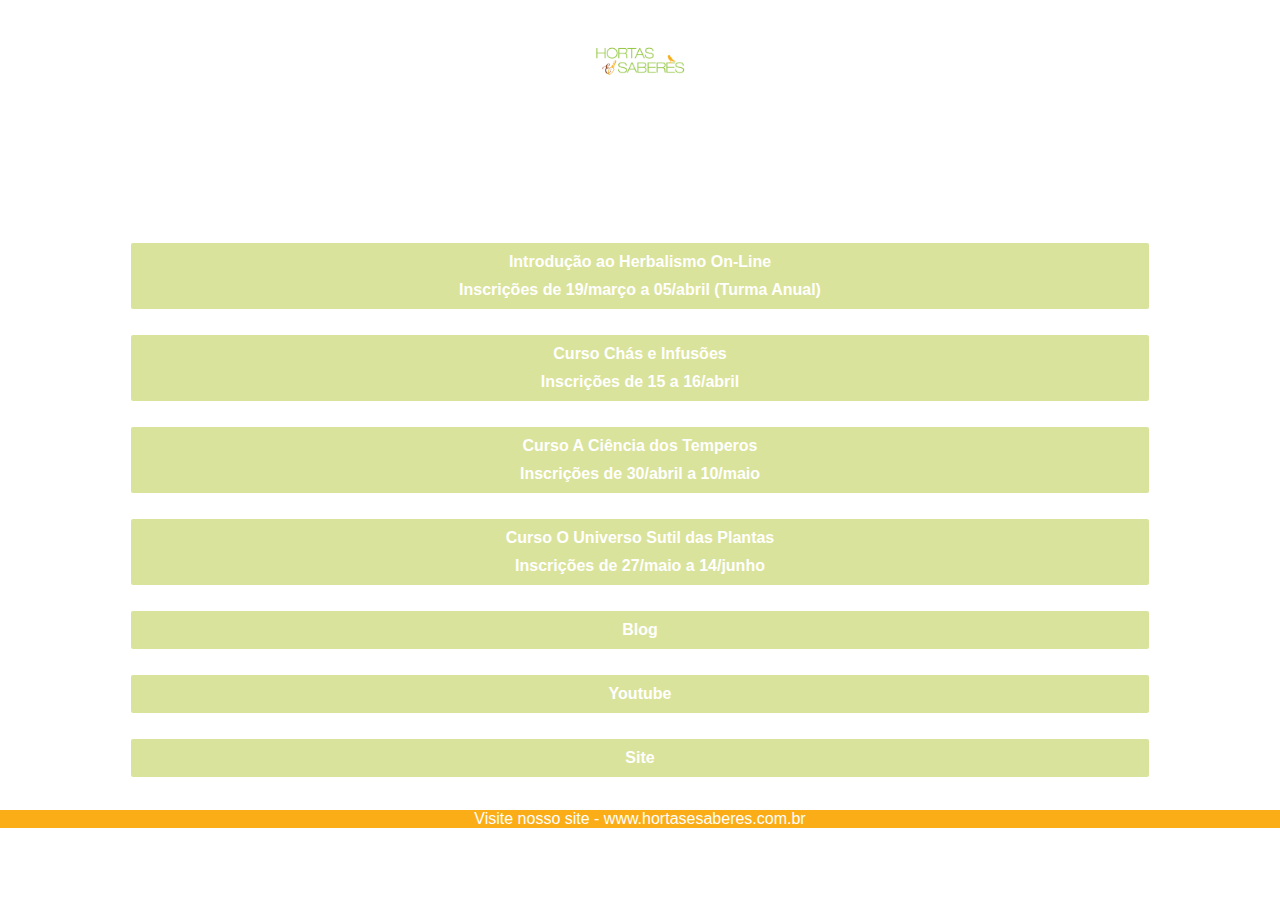
==== Gabi/index.html @ 571055c6 "Linktree Hortas e Saberes" ====
<!DOCTYPE html>
<html lang="en">
<head>
    <meta charset="UTF-8">
    <meta http-equiv="X-UA-Compatible" content="IE=edge">
    <meta name="viewport" content="width=device-width, initial-scale=1.0">

    <link rel="preconnect" href="https://fonts.gstatic.com">
    <link href="https://fonts.googleapis.com/css2?family=Architects+Daughter&display=swap" rel="stylesheet">
    
    <link rel="preconnect" href="https://fonts.gstatic.com">
    <link href="https://fonts.googleapis.com/css2?family=Adamina&display=swap" rel="stylesheet">

    <link rel="stylesheet" href="css/style.css">
    <title>Linktree_Iles</title>
</head>
<body>
    
    <div class="perfil">
        <img src="img/hortas.jpeg" alt="Iles" class="avatar">

        <h1>
            Hortas e Saberes
        </h1>
        <h2>
            Escola de Herbalismo
        </h2>
        <h5>
            BR | PT
        </h5>
        <!-- <img src="img/brasil.png" alt="Bandeiras Brasil" class="bandeiras">
        <img src="img/portugal.png" alt="Bandeiras Portugal" class="bandeiras"> -->
    </div>

    <!-- <ul class="social">
        <li>
            <a href="https://www.youtube.com/user/GabiPastro">
                <img src="img/youtube.png" target="_blank" alt="Youtube">
            </a>
        </li>
        <li>
            <a href="https://www.instagram.com/hortasesaberes/">
                <img src="img/insta.jpeg" target="_blank" alt="Instagram">
            </a>
        </li>
        <li>
            <a href="https://www.tiktok.com/@hortasesaberes?lang=pt-BR">
                <img src="img/tiktok.png" target="_blank" alt="tiktok">
            </a>
        </li>
        <li>
            <a href="https://www.facebook.com/hortasesaberes/">
                <img src="img/face.png" target="_blank" alt="Facebook">
            </a>
        </li>
        <li>
            <a href="https://wa.me/5511960692069">
                <img src="img/whats.jpeg" target="_blank" alt="Whatsapp">
            </a>
        </li>
    </ul> -->

    <ul class="links-list">
        <li>
            <a href="https://www.hortasesaberes.com.br/herbalismoonline">
                    Introdução ao Herbalismo On-Line
                    <span>Inscrições de 19/março a 05/abril (Turma Anual)</span> 
            </a>
        </li>
        <li>
            <a href="https://www.hortasesaberes.com.br/teablending">
                    Curso Chás e Infusões
                    <span> Inscrições de 15 a 16/abril </span>
            </a>
        </li>
        <li>
            <a href="https://www.hortasesaberes.com.br/cienciadostemperos">
                    Curso A Ciência dos Temperos
                    <span> Inscrições de 30/abril a 10/maio </span>
            </a>
        </li>
        <li>
            <a href="https://www.hortasesaberes.com.br/ouniversosutildasplantas">
                    Curso O Universo Sutil das Plantas
                    <span> Inscrições de 27/maio a 14/junho</span>
            </a>
        </li>
        <li>
            <a href="https://www.hortasesaberes.com.br/blog">
                    Blog
            </a>
        </li>
        <li>
            <a href="https://www.youtube.com/channel/UCmsT04alHawuWsCnJnUR-Yg?view_as=subscriber">
                    Youtube
            </a>
        </li>
        <li>
            <a href="https://www.hortasesaberes.com.br">
                    Site
            </a>
        </li>
    </ul>

</body>

<footer>
    <p>
        <a href="http://www.hortasesaberes.com.br" target="blank">Visite nosso site - www.hortasesaberes.com.br</a> 
    </p>
</footer>
</html>
---- Gabi/css/style.css ----
*{
    margin: 0;
    padding: 0;
}

body{
    background-image: url("https://mail.google.com/mail/u/0?ui=2&ik=33665e26eb&attid=0.1&permmsgid=msg-f:1695804800401115984&th=1788b57b304f8b50&view=fimg&sz=s0-l75-ft&attbid=ANGjdJ8TsZl8e6BUc5gWbwi-iRjhX5CJ89V-SMlF9E4Q5O-5HHKu9NMgG2rQeM0ktLhfBw0bhM1BHghKAw6KwhmBC6B0to9iviTJupaUzRJsg-nPsAwXrbVBy3tNZ0A&disp=emb&realattid=1788b4130c9bbfe4f292");
    background-repeat: no-repeat;
    background-size: cover;
    /* background: rgb(218,227,155); */
    color: white;
    font-family: Helvetica, sans-serif;
    text-align: center;
}

.perfil{
    text-align: center;
    margin-top: 10px;
}

.perfil h1{
    font-family: brandon-grot-w01-light,sans-serif;
    font-weight: 700;
}

.perfil h5{
    margin-top: 10px;
}

.avatar{
    border-radius: 100%;
    width: 100px;
    border: 3px solid white;
    margin-bottom: 20px;
}

.bandeiras{
    width: 30px;
    margin-top: 20px;
}

h1{
    font-family: 'Architects Daughter', cursive;
    font-weight: 200;
}

h2{
    font-size: 16px;
}

.social{
    display: flex;
    justify-content: space-around;
    list-style: none;
    margin-top: 20px;
    margin-left: 10%;
    margin-right: 10%;
}

.social img{
    width: 33px;
}

.links-list li{
    margin-top: 20px;
    margin-left: 10%;
    margin-right: 10%;
    list-style: none;
}

.links-list li a{
    text-decoration: none;
    display: block;
    background: rgb(218,227,155);
    border-radius: 5px;
    padding: 10px 20px;
    font-weight: bold;
    border: 3px solid white;
    color: white;
}

.links-list li a:hover{
    background-color: white;
    color: rgb(218,227,155);
}

.links-list li a span{
    display: block;
    margin-top: 10px;
}

footer{
    background-color:#FBAD17;
    color: white;
    text-align: center;
    margin-top: 30px;
    
}

footer a{
    text-decoration: none;
    color: white;
}
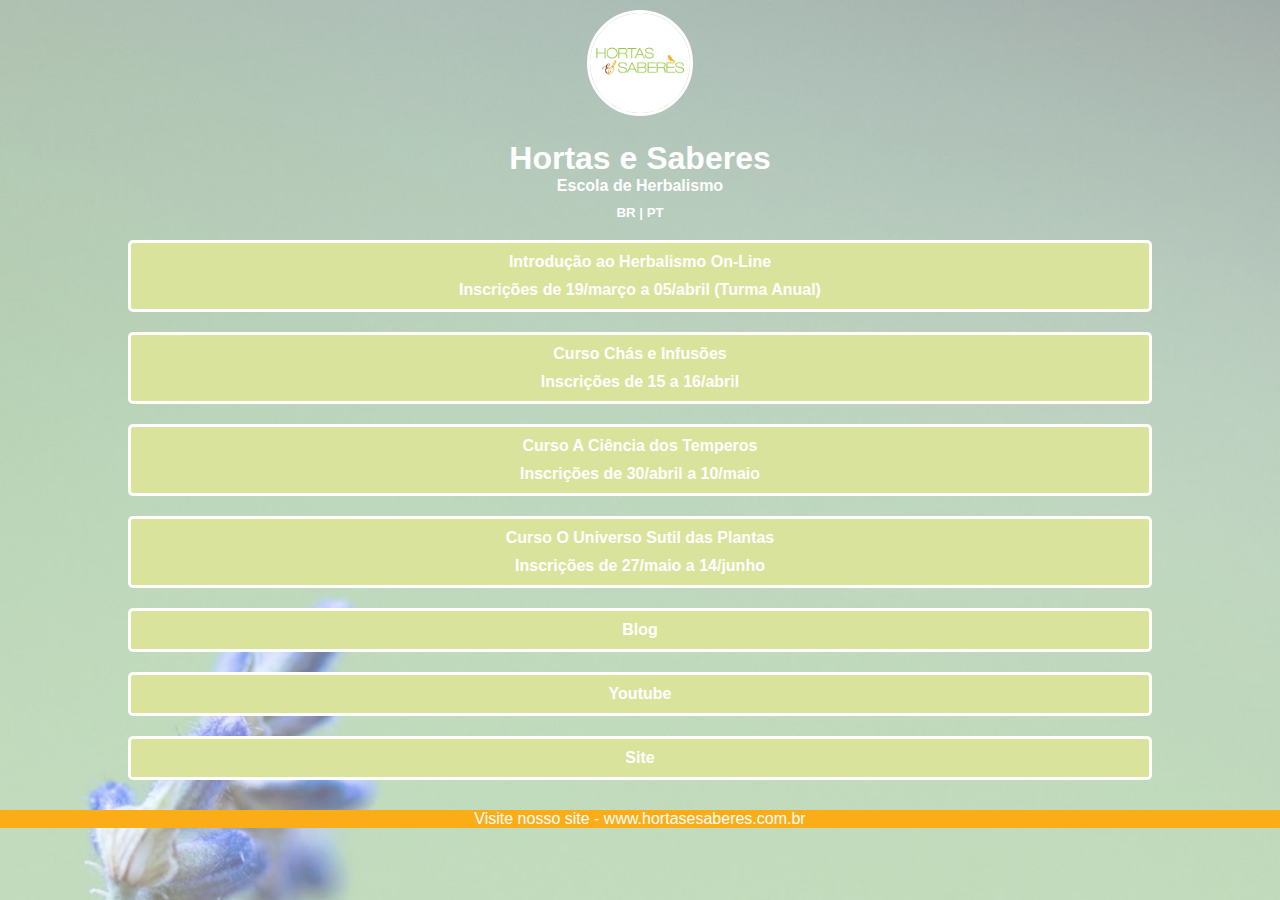
==== commit 1cb21075: "Atualizando url background image e title" ====
--- a/Gabi/index.html
+++ b/Gabi/index.html
@@ -12,7 +12,7 @@
     <link href="https://fonts.googleapis.com/css2?family=Adamina&display=swap" rel="stylesheet">
 
     <link rel="stylesheet" href="css/style.css">
-    <title>Linktree_Iles</title>
+    <title>Linktree_Hortas_e_Saberes</title>
 </head>
 <body>
     
--- a/Gabi/css/style.css
+++ b/Gabi/css/style.css
@@ -4,7 +4,7 @@
 }
 
 body{
-    background-image: url("https://mail.google.com/mail/u/0?ui=2&ik=33665e26eb&attid=0.1&permmsgid=msg-f:1695804800401115984&th=1788b57b304f8b50&view=fimg&sz=s0-l75-ft&attbid=ANGjdJ8TsZl8e6BUc5gWbwi-iRjhX5CJ89V-SMlF9E4Q5O-5HHKu9NMgG2rQeM0ktLhfBw0bhM1BHghKAw6KwhmBC6B0to9iviTJupaUzRJsg-nPsAwXrbVBy3tNZ0A&disp=emb&realattid=1788b4130c9bbfe4f292");
+    background-image: url(lavanda.jpeg);
     background-repeat: no-repeat;
     background-size: cover;
     /* background: rgb(218,227,155); */
